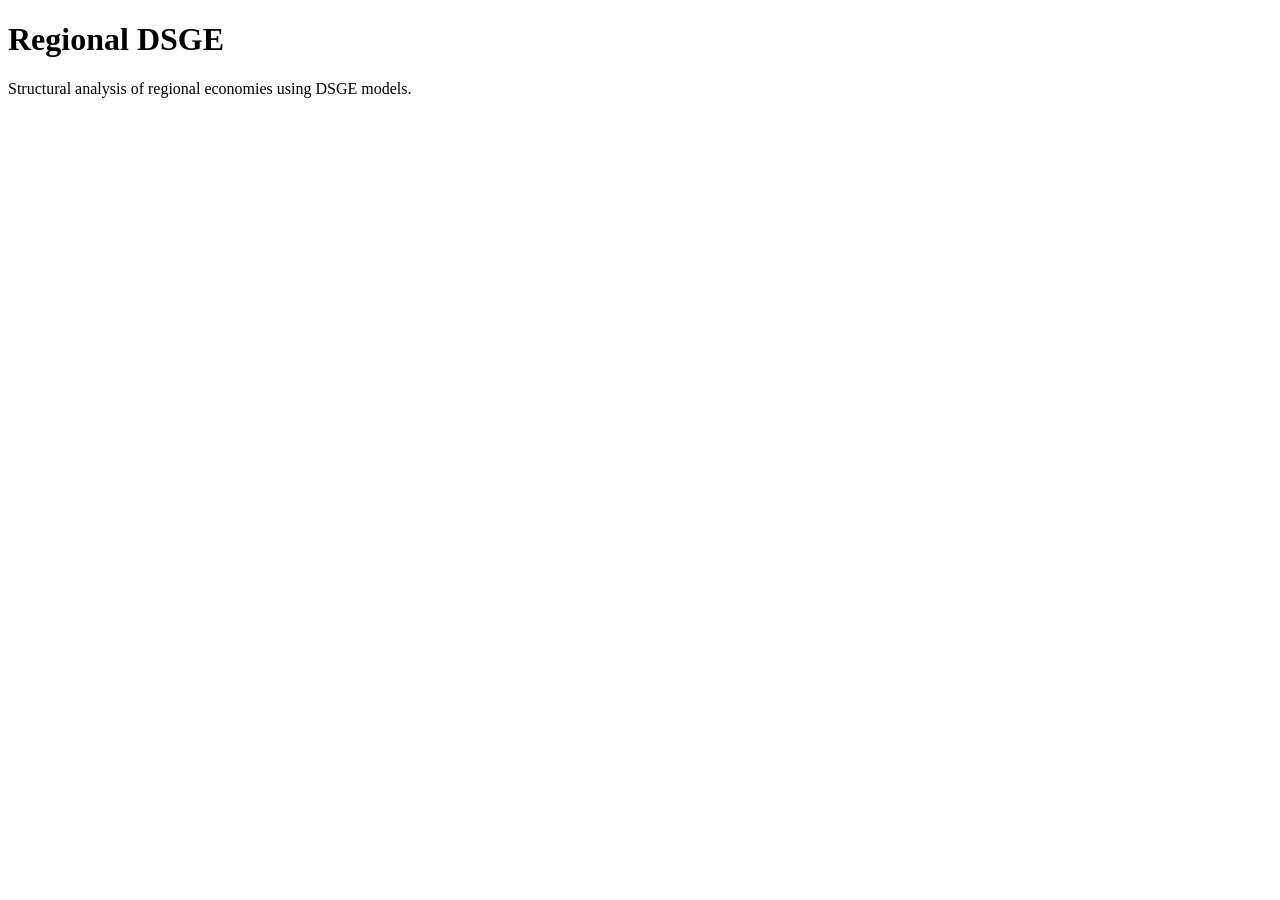
==== docs/index.html @ 67fe8a36 "Create index.html" ====
<!DOCTYPE html>
<html>
<head>
  <meta charset="utf-8">
  <title>Regional DSGE</title>
</head>
<body>
  <h1>Regional DSGE</h1>
  <p>Structural analysis of regional economies using DSGE models.</p>
</body>
</html>
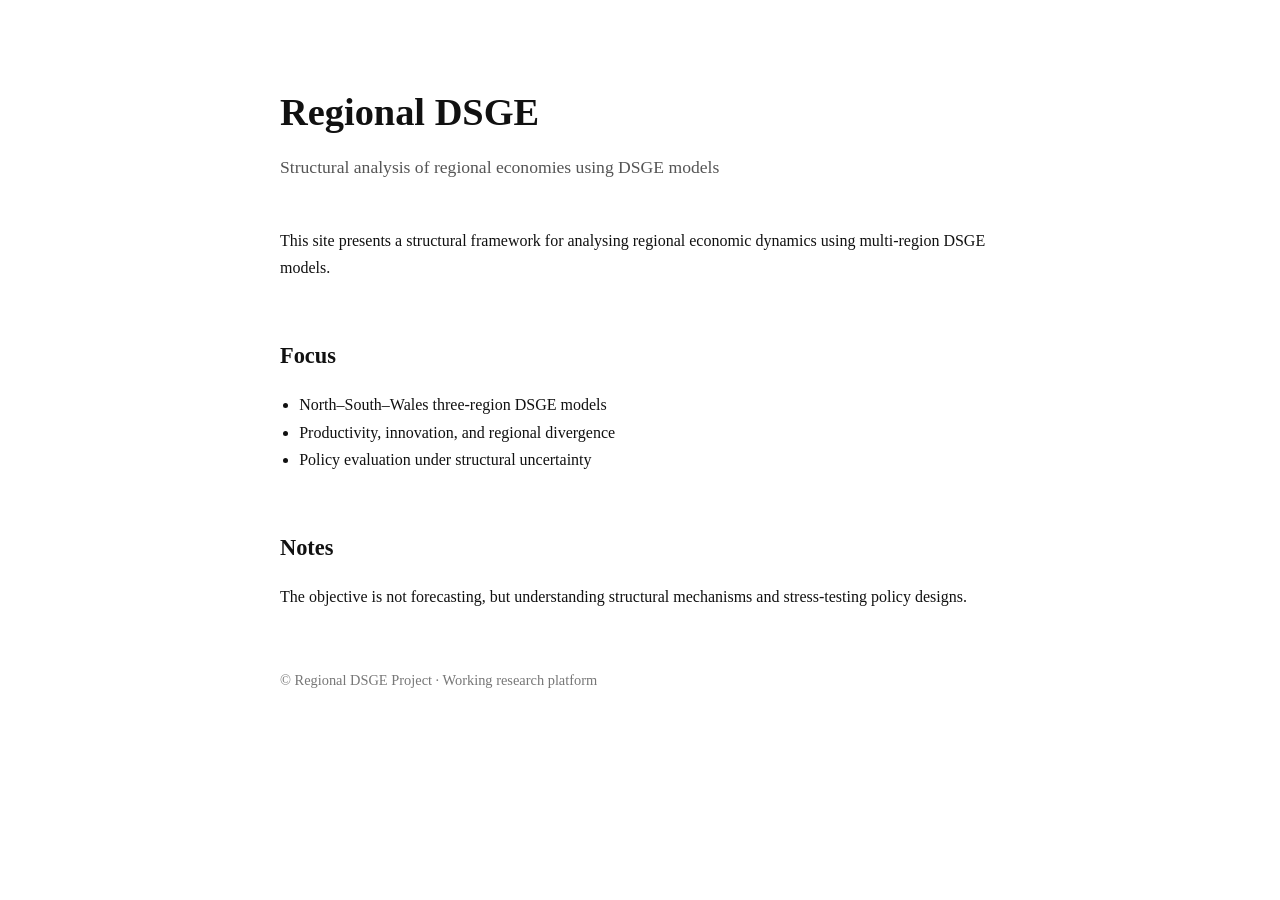
==== commit fe193e5b: "Update index.html" ====
--- a/docs/index.html
+++ b/docs/index.html
@@ -1,11 +1,98 @@
 <!DOCTYPE html>
-<html>
+<html lang="en">
 <head>
-  <meta charset="utf-8">
+  <meta charset="UTF-8">
   <title>Regional DSGE</title>
+  <meta name="viewport" content="width=device-width, initial-scale=1">
+
+  <style>
+    body {
+      font-family: Georgia, "Times New Roman", serif;
+      background: #ffffff;
+      color: #111;
+      line-height: 1.7;
+      margin: 0;
+      padding: 0;
+    }
+
+    .container {
+      max-width: 720px;
+      margin: 80px auto;
+      padding: 0 20px;
+    }
+
+    h1 {
+      font-size: 2.4rem;
+      margin-bottom: 0.2em;
+    }
+
+    .subtitle {
+      font-size: 1.1rem;
+      color: #555;
+      margin-bottom: 2.5em;
+    }
+
+    h2 {
+      font-size: 1.4rem;
+      margin-top: 2.5em;
+      margin-bottom: 0.6em;
+    }
+
+    p {
+      margin-bottom: 1.2em;
+    }
+
+    ul {
+      padding-left: 1.2em;
+    }
+
+    a {
+      color: #0033aa;
+      text-decoration: none;
+    }
+
+    a:hover {
+      text-decoration: underline;
+    }
+
+    footer {
+      margin-top: 4em;
+      font-size: 0.9rem;
+      color: #777;
+    }
+  </style>
 </head>
+
 <body>
-  <h1>Regional DSGE</h1>
-  <p>Structural analysis of regional economies using DSGE models.</p>
+  <div class="container">
+
+    <h1>Regional DSGE</h1>
+    <div class="subtitle">
+      Structural analysis of regional economies using DSGE models
+    </div>
+
+    <p>
+      This site presents a structural framework for analysing regional
+      economic dynamics using multi-region DSGE models.
+    </p>
+
+    <h2>Focus</h2>
+    <ul>
+      <li>North–South–Wales three-region DSGE models</li>
+      <li>Productivity, innovation, and regional divergence</li>
+      <li>Policy evaluation under structural uncertainty</li>
+    </ul>
+
+    <h2>Notes</h2>
+    <p>
+      The objective is not forecasting, but understanding structural
+      mechanisms and stress-testing policy designs.
+    </p>
+
+    <footer>
+      © Regional DSGE Project · Working research platform
+    </footer>
+
+  </div>
 </body>
 </html>
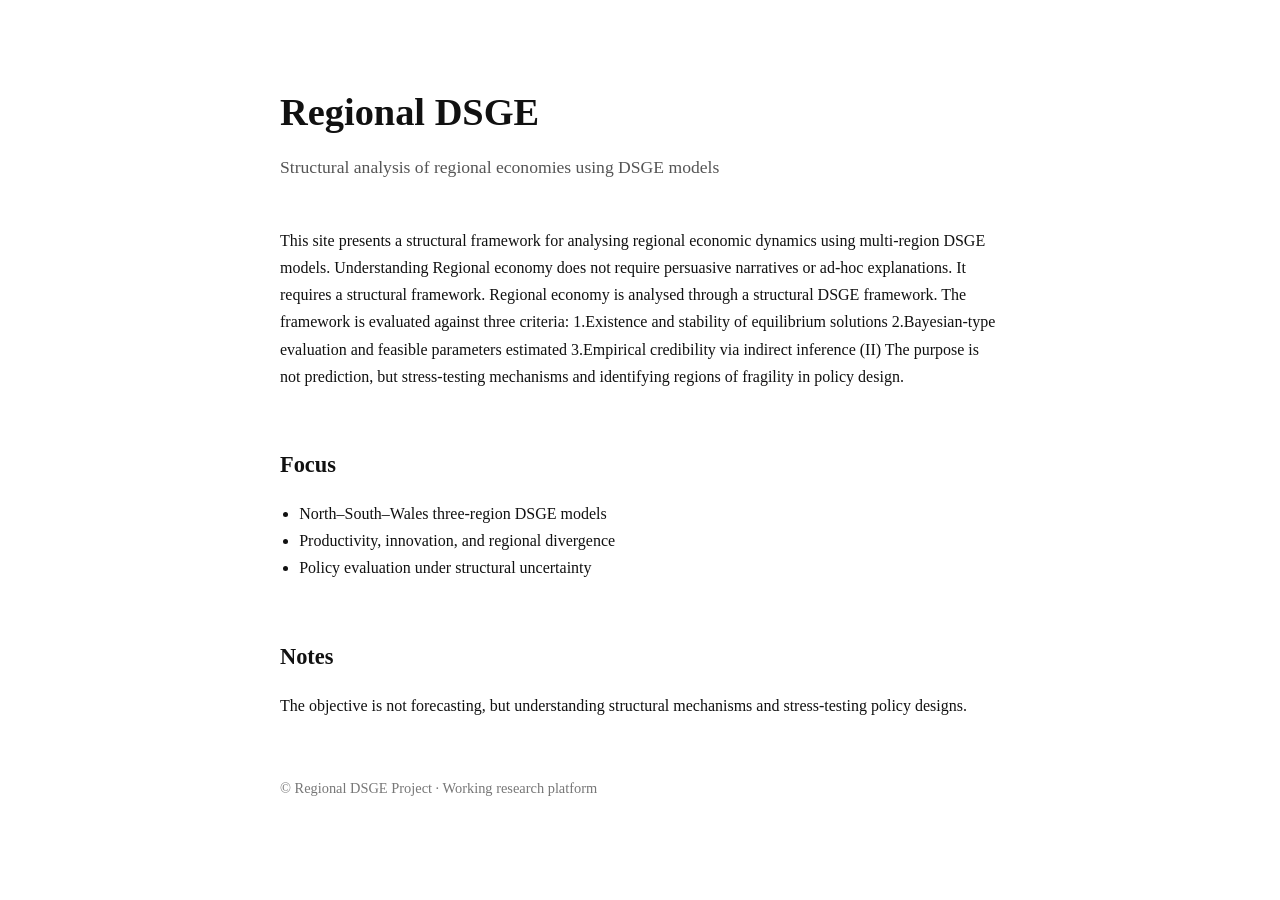
==== commit 6f3675b6: "Update index.html" ====
--- a/docs/index.html
+++ b/docs/index.html
@@ -74,6 +74,20 @@
     <p>
       This site presents a structural framework for analysing regional
       economic dynamics using multi-region DSGE models.
+
+      Understanding Regional economy does not require persuasive narratives or ad-hoc explanations.
+      It requires a structural framework.
+      
+      Regional economy is analysed through a structural DSGE framework.
+      
+      The framework is evaluated against three criteria:
+      
+      1.Existence and stability of equilibrium solutions
+      2.Bayesian-type evaluation and feasible parameters estimated
+      3.Empirical credibility via indirect inference (II)
+      The purpose is not prediction, but stress-testing mechanisms and identifying regions of fragility in policy design.
+
+      
     </p>
 
     <h2>Focus</h2>
